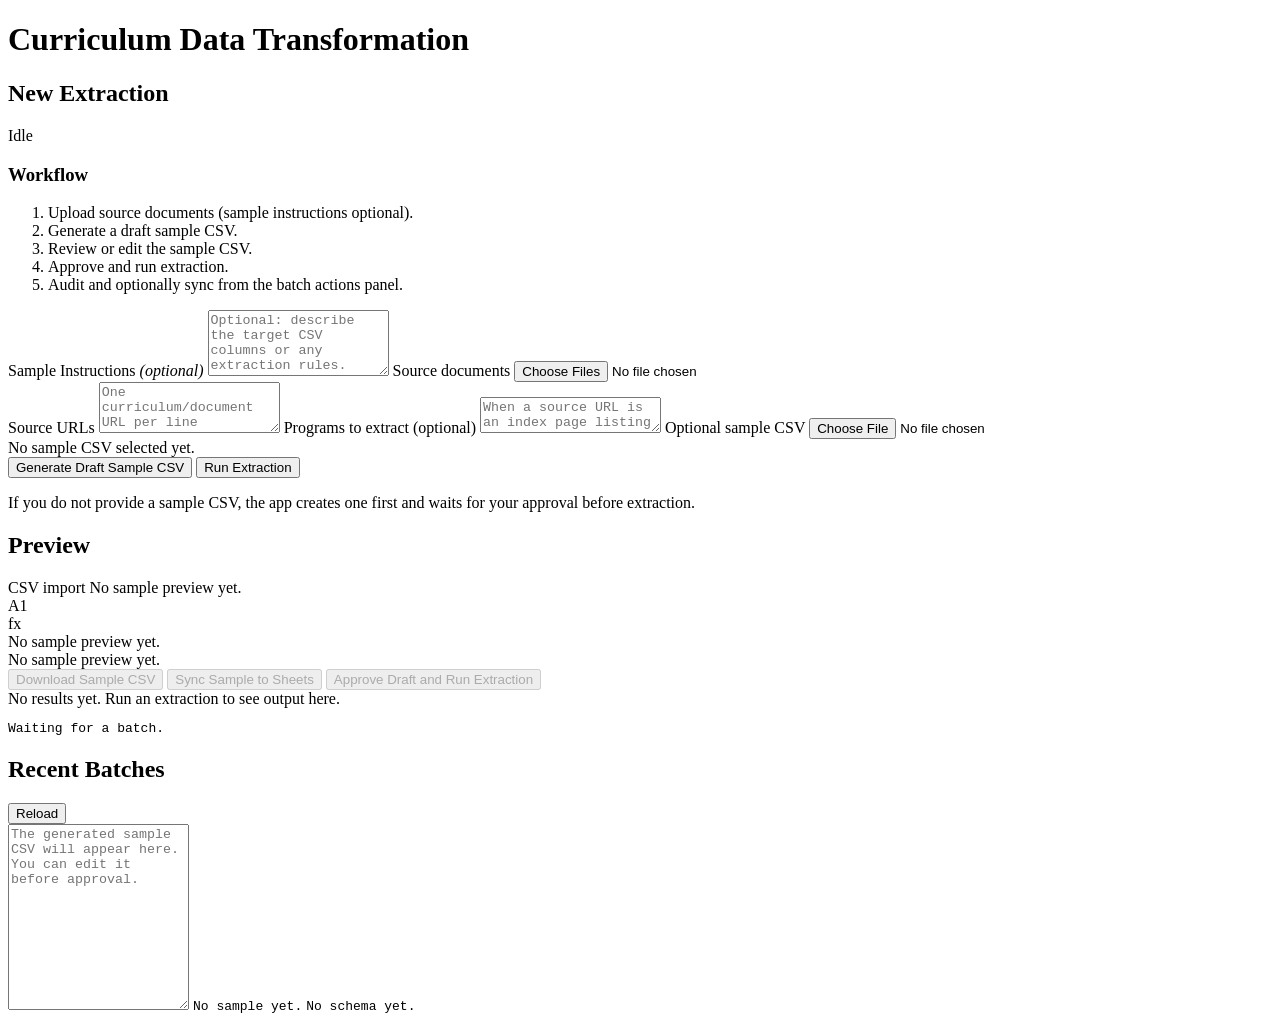
==== py-backend/app/ui/index.html @ 5c4143e6 "Add Vibe deployment: FastAPI wrapper, S3 persistence, and pure-pip path Prepare the app for hosting " ====
<!doctype html>
<html lang="en">
  <head>
    <meta charset="utf-8">
    <meta name="viewport" content="width=device-width, initial-scale=1">
    <title>Curriculum Data Transformation</title>
    <link rel="stylesheet" href="/styles.css">
  </head>
  <body>
    <div class="page-shell">
      <header class="hero">
        <h1>Curriculum Data Transformation</h1>
      </header>

      <main class="layout">
        <div class="layout-top">
          <section class="panel panel-form">
            <div class="section-head">
              <h2>New Extraction</h2>
              <span id="batchBadge" class="badge">Idle</span>
            </div>

            <p id="batchNameDisplay" class="inline-note" hidden></p>

            <div class="workflow-card workflow-card-top">
              <h3>Workflow</h3>
              <ol class="workflow-list">
                <li>Upload source documents (sample instructions optional).</li>
                <li>Generate a draft sample CSV.</li>
                <li>Review or edit the sample CSV.</li>
                <li>Approve and run extraction.</li>
                <li>Audit and optionally sync from the batch actions panel.</li>
              </ol>
            </div>

            <label class="field">
              <span>Sample Instructions <em>(optional)</em></span>
              <textarea id="instructions" rows="4" placeholder="Optional: describe the target CSV columns or any extraction rules. Leave blank to use the default schema."></textarea>
            </label>

            <label class="field file-field">
              <span>Source documents</span>
              <input id="documentFiles" type="file" multiple accept=".pdf,.docx,.doc">
            </label>
            <div id="documentList" class="chip-list"></div>

            <label class="field">
              <span>Source URLs</span>
              <textarea id="sourceUrls" rows="3" placeholder="One curriculum/document URL per line (https://...). Used instead of or alongside uploaded files."></textarea>
            </label>

            <label class="field">
              <span>Programs to extract <span class="optional-tag">(optional)</span></span>
              <textarea id="programFilter" rows="2" placeholder="When a source URL is an index page listing many programs, limit extraction to these. One term per line or comma-separated (program name or code, e.g. Automotive, 9514000). Leave blank to extract all."></textarea>
            </label>

            <label class="field file-field">
              <span>Optional sample CSV</span>
              <input id="sampleCsvFile" type="file" accept=".csv">
            </label>
            <div id="sampleCsvLabel" class="inline-note">No sample CSV selected yet.</div>

            <div class="button-row">
              <button id="generateDraftButton" class="primary">Generate Draft Sample CSV</button>
              <button id="runExtractionButton">Run Extraction</button>
            </div>

            <p class="hint">
              If you do not provide a sample CSV, the app creates one first and waits for your approval before extraction.
            </p>
          </section>

          <section class="panel panel-preview">
            <div class="section-head sample-preview-panel-head">
              <h2 id="previewHeading">Preview</h2>
            </div>
            <div class="sample-preview-card">
              <div class="sheet-preview-shell">
                <div class="sheet-toolbar">
                  <div id="samplePreviewTitle" class="sheet-title"></div>
                  <div class="sheet-toolbar-actions">
                    <span id="previewPill" class="sheet-pill">CSV import</span>
                    <span id="samplePreviewMeta" class="sheet-toolbar-meta">No sample preview yet.</span>
                  </div>
                </div>
                <div class="sheet-formula-bar">
                  <div id="samplePreviewCellRef" class="sheet-cell-ref">A1</div>
                  <div class="sheet-fx">fx</div>
                  <div id="samplePreviewFormula" class="sheet-formula-value">No sample preview yet.</div>
                </div>
                <div id="samplePreviewTableWrap" class="sheet-grid empty-state">No sample preview yet.</div>
              </div>
            </div>
            <div id="sampleActions" class="button-row preview-action-row">
              <button id="downloadSampleButton" class="ghost" disabled>Download Sample CSV</button>
              <button id="syncSampleButton" class="ghost" disabled>Sync Sample to Sheets</button>
              <button id="approveRunButton" class="accent" disabled>Approve Draft and Run Extraction</button>
            </div>
            <div id="resultActions" class="button-row preview-action-row" hidden>
              <button id="downloadFinalButton" class="accent" disabled>Download Extracted CSV</button>
              <button id="auditBatchButton" class="secondary" disabled>Audit Extracted CSV</button>
              <button id="syncFinalButton" class="secondary" disabled>Sync Final to Sheets</button>
            </div>
            <div id="resultSummary" class="result-summary">No results yet. Run an extraction to see output here.</div>
            <div id="actionBox" class="action-status"></div>
            <pre id="statusBox" class="status-inline">Waiting for a batch.</pre>
          </section>
        </div>

        <div class="layout-bottom">
          <aside class="panel panel-sidebar">
            <div class="section-head">
              <h2>Recent Batches</h2>
              <button id="reloadBatchesButton" class="ghost">Reload</button>
            </div>
            <div id="batchList" class="batch-list"></div>
          </aside>
        </div>
      </main>

      <div class="hidden-support">
        <textarea id="sampleCsvEditor" rows="12" placeholder="The generated sample CSV will appear here. You can edit it before approval."></textarea>
        <code id="samplePathBox">No sample yet.</code>
        <code id="schemaPathBox">No schema yet.</code>
      </div>
    </div>

    <script src="/app.js" defer></script>
  </body>
  </html>
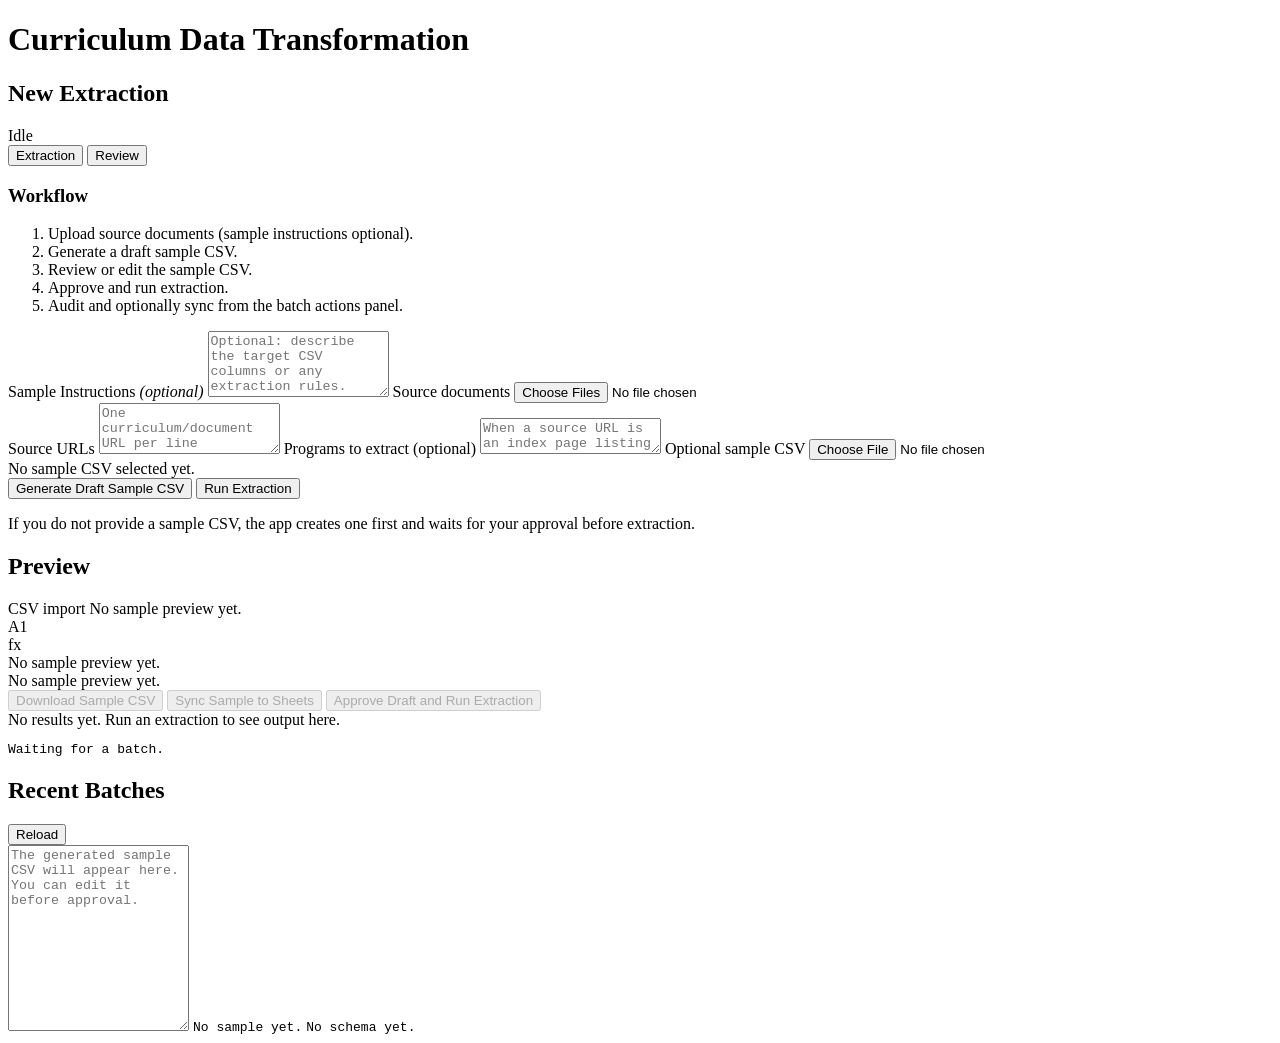
==== commit 71d25a34: "Add coverage enforcement, external-CSV review/fix, and doc-level review slicing Extraction coverage " ====
--- a/py-backend/app/ui/index.html
+++ b/py-backend/app/ui/index.html
@@ -16,9 +16,16 @@
         <div class="layout-top">
           <section class="panel panel-form">
             <div class="section-head">
-              <h2>New Extraction</h2>
+              <h2 id="formPanelTitle">New Extraction</h2>
               <span id="batchBadge" class="badge">Idle</span>
             </div>
+
+            <div class="tab-bar" role="tablist">
+              <button id="tabExtraction" class="tab-button active" role="tab" aria-selected="true">Extraction</button>
+              <button id="tabReview" class="tab-button" role="tab" aria-selected="false">Review</button>
+            </div>
+
+            <div id="extractionTab" class="tab-pane">
 
             <p id="batchNameDisplay" class="inline-note" hidden></p>
 
@@ -68,6 +75,54 @@
             <p class="hint">
               If you do not provide a sample CSV, the app creates one first and waits for your approval before extraction.
             </p>
+            </div>
+
+            <div id="reviewTab" class="tab-pane" hidden>
+              <div class="workflow-card workflow-card-top">
+                <h3>Review an existing CSV</h3>
+                <p class="inline-note">Upload a CSV and its source document (file or URL). Each row is checked against the source; the CSV's own columns define the contract.</p>
+              </div>
+
+              <label class="field file-field">
+                <span>CSV to review</span>
+                <input id="reviewCsvFile" type="file" accept=".csv">
+              </label>
+              <div id="reviewCsvLabel" class="inline-note">No CSV selected yet.</div>
+
+              <label class="field file-field">
+                <span>Source document</span>
+                <input id="reviewSourceFile" type="file" accept=".pdf,.docx,.doc">
+              </label>
+              <div id="reviewSourceLabel" class="inline-note">No source document selected yet.</div>
+
+              <label class="field">
+                <span>— or source URL —</span>
+                <textarea id="reviewSourceUrl" rows="2" placeholder="One source document/page URL (https://...). Used if no source file is uploaded."></textarea>
+              </label>
+
+              <label class="field">
+                <span>Instructions before review <span class="optional-tag">(optional)</span></span>
+                <textarea id="reviewInstructions" rows="2" placeholder="Optional: guidance for the reviewer itself (e.g. 'this CSV intentionally omits grade columns, don't flag that', 'focus on description accuracy'). Shapes what gets flagged."></textarea>
+              </label>
+
+              <div class="button-row">
+                <button id="reviewCsvButton" class="primary">Review against source</button>
+              </div>
+
+              <label class="field">
+                <span>Suggested improvements <span class="optional-tag">(optional)</span></span>
+                <textarea id="reviewSuggestions" rows="2" placeholder="Optional: changes to apply to the CSV when fixing (e.g. 'expand grade ranges', 'strip unit prefixes from Topic'). Applied where the source supports it."></textarea>
+              </label>
+
+              <div id="reviewSummary" class="result-summary">No review yet. Upload a CSV and source to check it.</div>
+              <div id="reviewFindings" class="review-findings"></div>
+
+              <div id="reviewFixRow" class="button-row" hidden>
+                <button id="approveFixButton" class="accent">Approve &amp; fix flagged rows</button>
+                <button id="downloadFixedButton" class="ghost" hidden>Download Fixed CSV</button>
+              </div>
+              <div id="reviewFixSummary" class="result-summary" hidden></div>
+            </div>
           </section>
 
           <section class="panel panel-preview">
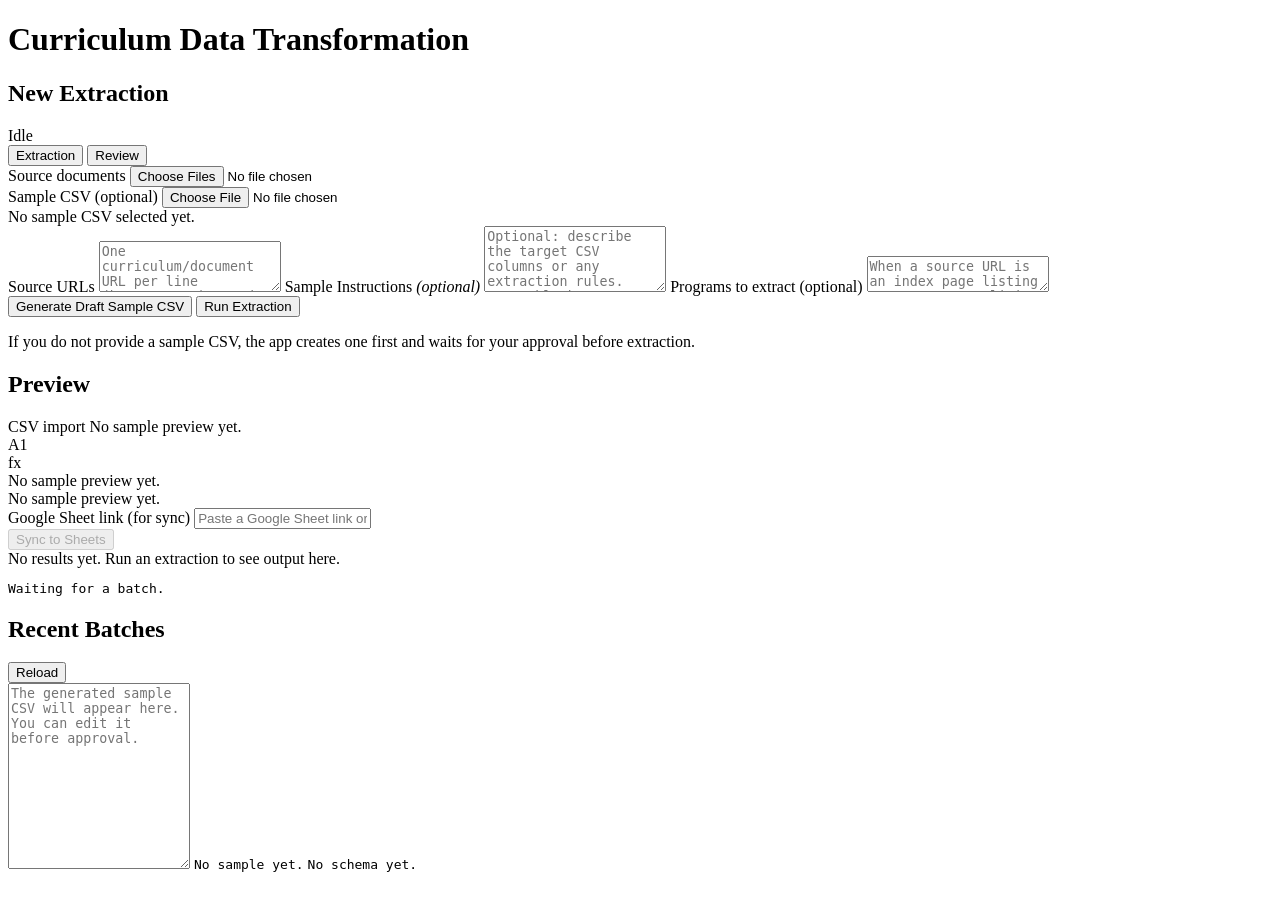
==== commit f88b3d3a: "Add row guards, two-mode review, sticky sheet link, and preview grid fixes - schemas.py: determinist" ====
--- a/py-backend/app/ui/index.html
+++ b/py-backend/app/ui/index.html
@@ -29,27 +29,17 @@
 
             <p id="batchNameDisplay" class="inline-note" hidden></p>
 
-            <div class="workflow-card workflow-card-top">
-              <h3>Workflow</h3>
-              <ol class="workflow-list">
-                <li>Upload source documents (sample instructions optional).</li>
-                <li>Generate a draft sample CSV.</li>
-                <li>Review or edit the sample CSV.</li>
-                <li>Approve and run extraction.</li>
-                <li>Audit and optionally sync from the batch actions panel.</li>
-              </ol>
-            </div>
-
-            <label class="field">
-              <span>Sample Instructions <em>(optional)</em></span>
-              <textarea id="instructions" rows="4" placeholder="Optional: describe the target CSV columns or any extraction rules. Leave blank to use the default schema."></textarea>
-            </label>
-
             <label class="field file-field">
               <span>Source documents</span>
               <input id="documentFiles" type="file" multiple accept=".pdf,.docx,.doc">
             </label>
             <div id="documentList" class="chip-list"></div>
+
+            <label class="field file-field">
+              <span>Sample CSV <span class="optional-tag">(optional)</span></span>
+              <input id="sampleCsvFile" type="file" accept=".csv">
+            </label>
+            <div id="sampleCsvLabel" class="inline-note">No sample CSV selected yet.</div>
 
             <label class="field">
               <span>Source URLs</span>
@@ -57,18 +47,18 @@
             </label>
 
             <label class="field">
+              <span>Sample Instructions <em>(optional)</em></span>
+              <textarea id="instructions" rows="4" placeholder="Optional: describe the target CSV columns or any extraction rules. Leave blank to use the default schema."></textarea>
+            </label>
+
+            <label class="field">
               <span>Programs to extract <span class="optional-tag">(optional)</span></span>
               <textarea id="programFilter" rows="2" placeholder="When a source URL is an index page listing many programs, limit extraction to these. One term per line or comma-separated (program name or code, e.g. Automotive, 9514000). Leave blank to extract all."></textarea>
             </label>
 
-            <label class="field file-field">
-              <span>Optional sample CSV</span>
-              <input id="sampleCsvFile" type="file" accept=".csv">
-            </label>
-            <div id="sampleCsvLabel" class="inline-note">No sample CSV selected yet.</div>
-
             <div class="button-row">
               <button id="generateDraftButton" class="primary">Generate Draft Sample CSV</button>
+              <button id="approveDraftButton" class="accent" hidden>Approve Draft</button>
               <button id="runExtractionButton">Run Extraction</button>
             </div>
 
@@ -78,27 +68,37 @@
             </div>
 
             <div id="reviewTab" class="tab-pane" hidden>
-              <div class="workflow-card workflow-card-top">
-                <h3>Review an existing CSV</h3>
-                <p class="inline-note">Upload a CSV and its source document (file or URL). Each row is checked against the source; the CSV's own columns define the contract.</p>
+              <div class="review-mode-toggle" role="tablist">
+                <button id="reviewModeBatch" class="tab-button active" role="tab" aria-selected="true">In-app csv</button>
+                <button id="reviewModeExternal" class="tab-button" role="tab" aria-selected="false">External CSV</button>
               </div>
 
-              <label class="field file-field">
-                <span>CSV to review</span>
-                <input id="reviewCsvFile" type="file" accept=".csv">
-              </label>
-              <div id="reviewCsvLabel" class="inline-note">No CSV selected yet.</div>
+              <div id="reviewBatchMode">
+                <label class="field">
+                  <span>Extracted subject</span>
+                  <select id="reviewBatchSelect" class="select-input"><option value="">Loading…</option></select>
+                </label>
+                <div class="inline-note">Reviewed against the source(s) this app recorded during extraction — no upload needed.</div>
+              </div>
 
-              <label class="field file-field">
-                <span>Source document</span>
-                <input id="reviewSourceFile" type="file" accept=".pdf,.docx,.doc">
-              </label>
-              <div id="reviewSourceLabel" class="inline-note">No source document selected yet.</div>
+              <div id="reviewExternalMode" hidden>
+                <label class="field file-field">
+                  <span>CSV to review</span>
+                  <input id="reviewCsvFile" type="file" accept=".csv">
+                </label>
+                <div id="reviewCsvLabel" class="inline-note">No CSV selected yet.</div>
 
-              <label class="field">
-                <span>— or source URL —</span>
-                <textarea id="reviewSourceUrl" rows="2" placeholder="One source document/page URL (https://...). Used if no source file is uploaded."></textarea>
-              </label>
+                <label class="field file-field">
+                  <span>Source document</span>
+                  <input id="reviewSourceFile" type="file" accept=".pdf,.docx,.doc">
+                </label>
+                <div id="reviewSourceLabel" class="inline-note">No source document selected yet.</div>
+
+                <label class="field">
+                  <span>— or source URL —</span>
+                  <textarea id="reviewSourceUrl" rows="2" placeholder="One source document/page URL (https://...). Used if no source file is uploaded."></textarea>
+                </label>
+              </div>
 
               <label class="field">
                 <span>Instructions before review <span class="optional-tag">(optional)</span></span>
@@ -146,15 +146,12 @@
                 <div id="samplePreviewTableWrap" class="sheet-grid empty-state">No sample preview yet.</div>
               </div>
             </div>
-            <div id="sampleActions" class="button-row preview-action-row">
-              <button id="downloadSampleButton" class="ghost" disabled>Download Sample CSV</button>
-              <button id="syncSampleButton" class="ghost" disabled>Sync Sample to Sheets</button>
-              <button id="approveRunButton" class="accent" disabled>Approve Draft and Run Extraction</button>
-            </div>
-            <div id="resultActions" class="button-row preview-action-row" hidden>
-              <button id="downloadFinalButton" class="accent" disabled>Download Extracted CSV</button>
-              <button id="auditBatchButton" class="secondary" disabled>Audit Extracted CSV</button>
-              <button id="syncFinalButton" class="secondary" disabled>Sync Final to Sheets</button>
+            <label class="field sheet-link-field">
+              <span>Google Sheet link <span class="optional-tag">(for sync)</span></span>
+              <input id="sheetLinkInput" type="text" placeholder="Paste a Google Sheet link or ID. Stays linked until you change it.">
+            </label>
+            <div class="button-row preview-action-row">
+              <button id="syncFinalButton" class="accent" disabled>Sync to Sheets</button>
             </div>
             <div id="resultSummary" class="result-summary">No results yet. Run an extraction to see output here.</div>
             <div id="actionBox" class="action-status"></div>
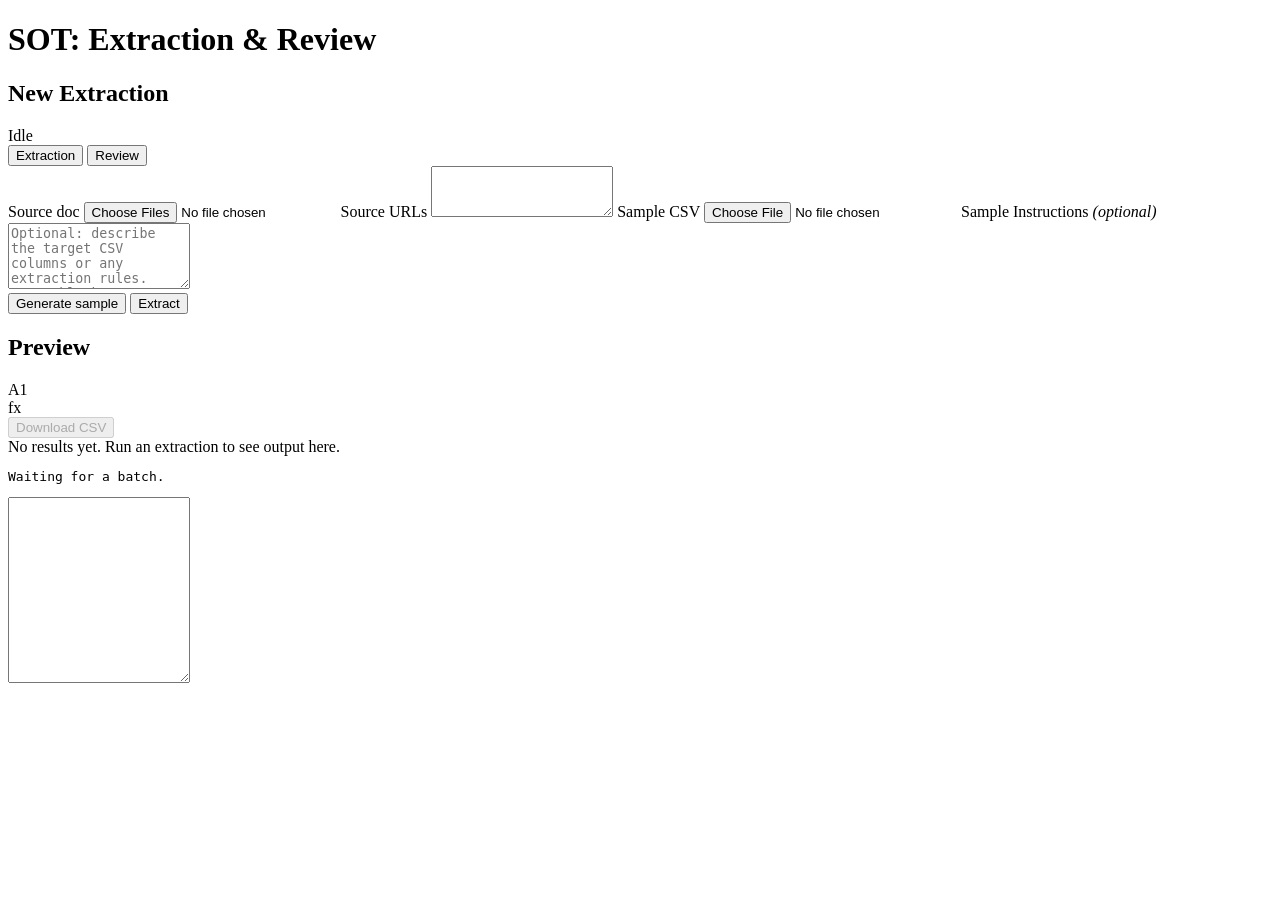
==== commit 5db8b0bb: "Update extraction review UI and schema" ====
--- a/py-backend/app/ui/index.html
+++ b/py-backend/app/ui/index.html
@@ -3,13 +3,13 @@
   <head>
     <meta charset="utf-8">
     <meta name="viewport" content="width=device-width, initial-scale=1">
-    <title>Curriculum Data Transformation</title>
+    <title>SOT: Extraction &amp; Review</title>
     <link rel="stylesheet" href="/styles.css">
   </head>
   <body>
     <div class="page-shell">
       <header class="hero">
-        <h1>Curriculum Data Transformation</h1>
+        <h1>SOT: Extraction &amp; Review</h1>
       </header>
 
       <main class="layout">
@@ -27,49 +27,40 @@
 
             <div id="extractionTab" class="tab-pane">
 
-            <p id="batchNameDisplay" class="inline-note" hidden></p>
+            <label class="field file-field">
+              <span>Source doc</span>
+              <input id="documentFiles" type="file" multiple accept=".pdf,.docx">
+            </label>
 
             <label class="field file-field">
-              <span>Source documents</span>
-              <input id="documentFiles" type="file" multiple accept=".pdf,.docx,.doc">
+              <span>Source URLs</span>
+              <textarea id="sourceUrls" rows="3"></textarea>
             </label>
-            <div id="documentList" class="chip-list"></div>
 
             <label class="field file-field">
-              <span>Sample CSV <span class="optional-tag">(optional)</span></span>
+              <span>Sample CSV</span>
               <input id="sampleCsvFile" type="file" accept=".csv">
-            </label>
-            <div id="sampleCsvLabel" class="inline-note">No sample CSV selected yet.</div>
-
-            <label class="field">
-              <span>Source URLs</span>
-              <textarea id="sourceUrls" rows="3" placeholder="One curriculum/document URL per line (https://...). Used instead of or alongside uploaded files."></textarea>
             </label>
 
             <label class="field">
               <span>Sample Instructions <em>(optional)</em></span>
-              <textarea id="instructions" rows="4" placeholder="Optional: describe the target CSV columns or any extraction rules. Leave blank to use the default schema."></textarea>
-            </label>
-
-            <label class="field">
-              <span>Programs to extract <span class="optional-tag">(optional)</span></span>
-              <textarea id="programFilter" rows="2" placeholder="When a source URL is an index page listing many programs, limit extraction to these. One term per line or comma-separated (program name or code, e.g. Automotive, 9514000). Leave blank to extract all."></textarea>
+              <textarea
+                id="instructions"
+                rows="4"
+                placeholder="Optional: describe the target CSV columns or any extraction rules. Leave blank to use the default schema."
+              ></textarea>
             </label>
 
             <div class="button-row">
-              <button id="generateDraftButton" class="primary">Generate Draft Sample CSV</button>
-              <button id="approveDraftButton" class="accent" hidden>Approve Draft</button>
-              <button id="runExtractionButton">Run Extraction</button>
+              <button id="generateDraftButton" class="primary">Generate sample</button>
+              <button id="approveDraftButton" class="accent" hidden>Approve sample</button>
+              <button id="runExtractionButton">Extract</button>
             </div>
-
-            <p class="hint">
-              If you do not provide a sample CSV, the app creates one first and waits for your approval before extraction.
-            </p>
             </div>
 
             <div id="reviewTab" class="tab-pane" hidden>
               <div class="review-mode-toggle" role="tablist">
-                <button id="reviewModeBatch" class="tab-button active" role="tab" aria-selected="true">In-app csv</button>
+                <button id="reviewModeBatch" class="tab-button active" role="tab" aria-selected="true">In-app CSV</button>
                 <button id="reviewModeExternal" class="tab-button" role="tab" aria-selected="false">External CSV</button>
               </div>
 
@@ -78,7 +69,6 @@
                   <span>Extracted subject</span>
                   <select id="reviewBatchSelect" class="select-input"><option value="">Loading…</option></select>
                 </label>
-                <div class="inline-note">Reviewed against the source(s) this app recorded during extraction — no upload needed.</div>
               </div>
 
               <div id="reviewExternalMode" hidden>
@@ -86,39 +76,37 @@
                   <span>CSV to review</span>
                   <input id="reviewCsvFile" type="file" accept=".csv">
                 </label>
-                <div id="reviewCsvLabel" class="inline-note">No CSV selected yet.</div>
 
                 <label class="field file-field">
                   <span>Source document</span>
-                  <input id="reviewSourceFile" type="file" accept=".pdf,.docx,.doc">
+                  <input id="reviewSourceFile" type="file" accept=".pdf,.docx">
                 </label>
-                <div id="reviewSourceLabel" class="inline-note">No source document selected yet.</div>
 
                 <label class="field">
-                  <span>— or source URL —</span>
-                  <textarea id="reviewSourceUrl" rows="2" placeholder="One source document/page URL (https://...). Used if no source file is uploaded."></textarea>
+                  <span>Source URL</span>
+                  <textarea id="reviewSourceUrl" rows="2"></textarea>
                 </label>
               </div>
 
               <label class="field">
-                <span>Instructions before review <span class="optional-tag">(optional)</span></span>
-                <textarea id="reviewInstructions" rows="2" placeholder="Optional: guidance for the reviewer itself (e.g. 'this CSV intentionally omits grade columns, don't flag that', 'focus on description accuracy'). Shapes what gets flagged."></textarea>
+                <span>Instructions before review</span>
+                <textarea id="reviewInstructions" rows="2"></textarea>
               </label>
 
               <div class="button-row">
-                <button id="reviewCsvButton" class="primary">Review against source</button>
+                <button id="reviewCsvButton" class="primary">Review</button>
               </div>
 
               <label class="field">
-                <span>Suggested improvements <span class="optional-tag">(optional)</span></span>
-                <textarea id="reviewSuggestions" rows="2" placeholder="Optional: changes to apply to the CSV when fixing (e.g. 'expand grade ranges', 'strip unit prefixes from Topic'). Applied where the source supports it."></textarea>
+                <span>Suggested improvements</span>
+                <textarea id="reviewSuggestions" rows="2"></textarea>
               </label>
 
-              <div id="reviewSummary" class="result-summary">No review yet. Upload a CSV and source to check it.</div>
+              <div id="reviewSummary" class="result-summary"></div>
               <div id="reviewFindings" class="review-findings"></div>
 
               <div id="reviewFixRow" class="button-row" hidden>
-                <button id="approveFixButton" class="accent">Approve &amp; fix flagged rows</button>
+                <button id="approveFixButton" class="accent">Approve &amp; fix</button>
                 <button id="downloadFixedButton" class="ghost" hidden>Download Fixed CSV</button>
               </div>
               <div id="reviewFixSummary" class="result-summary" hidden></div>
@@ -131,27 +119,16 @@
             </div>
             <div class="sample-preview-card">
               <div class="sheet-preview-shell">
-                <div class="sheet-toolbar">
-                  <div id="samplePreviewTitle" class="sheet-title"></div>
-                  <div class="sheet-toolbar-actions">
-                    <span id="previewPill" class="sheet-pill">CSV import</span>
-                    <span id="samplePreviewMeta" class="sheet-toolbar-meta">No sample preview yet.</span>
-                  </div>
-                </div>
                 <div class="sheet-formula-bar">
                   <div id="samplePreviewCellRef" class="sheet-cell-ref">A1</div>
                   <div class="sheet-fx">fx</div>
-                  <div id="samplePreviewFormula" class="sheet-formula-value">No sample preview yet.</div>
+                  <div id="samplePreviewFormula" class="sheet-formula-value"></div>
                 </div>
-                <div id="samplePreviewTableWrap" class="sheet-grid empty-state">No sample preview yet.</div>
+                <div id="samplePreviewTableWrap" class="sheet-grid empty-state"></div>
               </div>
             </div>
-            <label class="field sheet-link-field">
-              <span>Google Sheet link <span class="optional-tag">(for sync)</span></span>
-              <input id="sheetLinkInput" type="text" placeholder="Paste a Google Sheet link or ID. Stays linked until you change it.">
-            </label>
             <div class="button-row preview-action-row">
-              <button id="syncFinalButton" class="accent" disabled>Sync to Sheets</button>
+              <button id="downloadFinalButton" class="accent" disabled>Download CSV</button>
             </div>
             <div id="resultSummary" class="result-summary">No results yet. Run an extraction to see output here.</div>
             <div id="actionBox" class="action-status"></div>
@@ -159,21 +136,12 @@
           </section>
         </div>
 
-        <div class="layout-bottom">
-          <aside class="panel panel-sidebar">
-            <div class="section-head">
-              <h2>Recent Batches</h2>
-              <button id="reloadBatchesButton" class="ghost">Reload</button>
-            </div>
-            <div id="batchList" class="batch-list"></div>
-          </aside>
-        </div>
       </main>
 
       <div class="hidden-support">
-        <textarea id="sampleCsvEditor" rows="12" placeholder="The generated sample CSV will appear here. You can edit it before approval."></textarea>
-        <code id="samplePathBox">No sample yet.</code>
-        <code id="schemaPathBox">No schema yet.</code>
+        <textarea id="sampleCsvEditor" rows="12"></textarea>
+        <code id="samplePathBox"></code>
+        <code id="schemaPathBox"></code>
       </div>
     </div>
 
